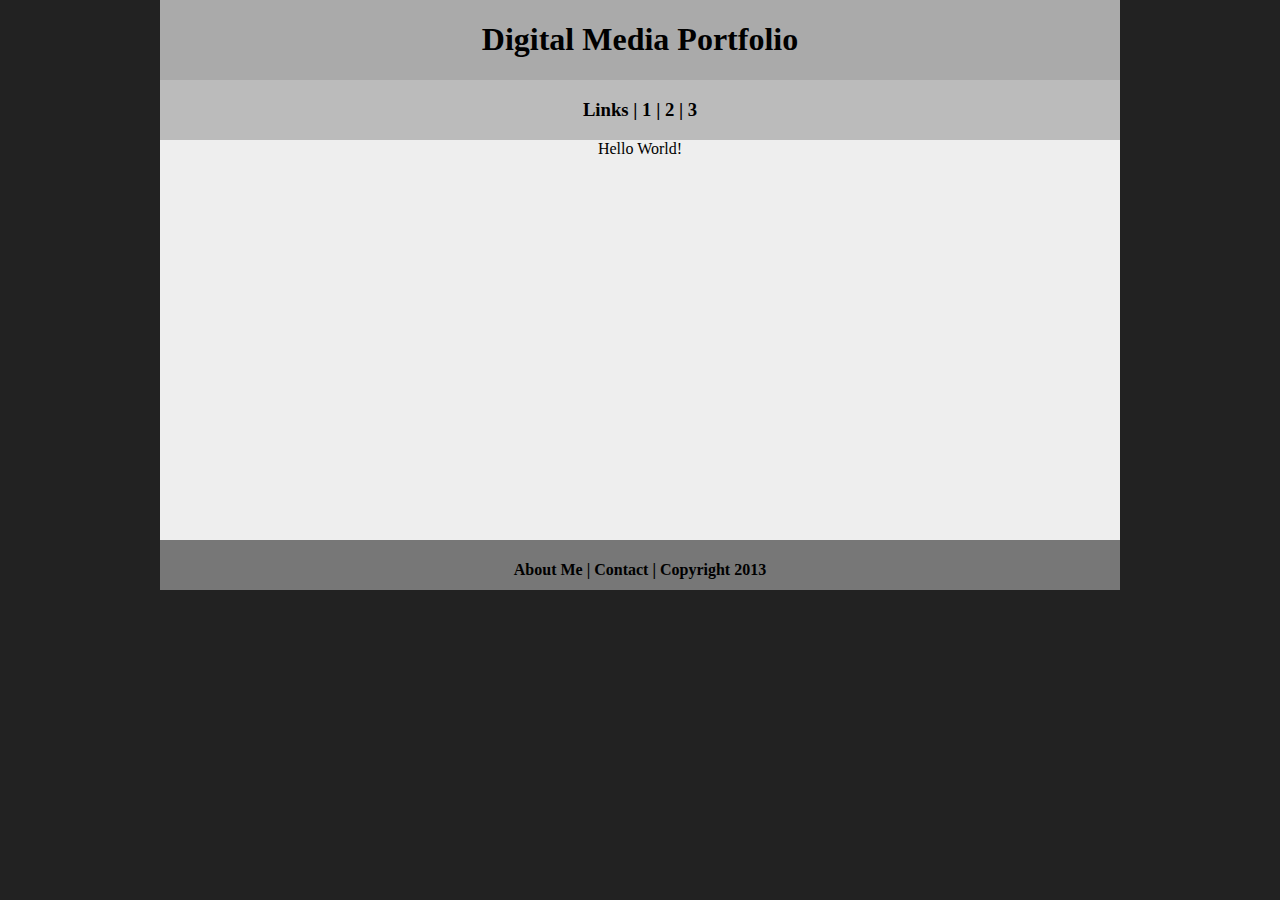
==== index.html @ ac60175d "Add files via upload" ====
<!DOCTYPE html>
<html class="homePage">
<head>
	<!-- This is a comment! Text here will be ignored by the browser. -->
	<meta charset="UTF-8">
	<title>My Portfolio</title>
	<link href="myCSS.css" rel="stylesheet" type="text/css">
</head>
<body>
<div class="container">
  <div class="header">
  	<h1>Digital Media Portfolio</h1>
  </div>
  <div class="nav">
    <h3>Links | 1 | 2 | 3</h3>
  </div>
  <div class="content">Hello World!</div>
  <div class="footer">
    <h4>About Me | Contact | Copyright 2013</h4>
  </div>
</div>
</body>
</html>
---- myCSS.css ----
@charset "UTF-8";
/* This is a comment! Text here will be ignored by the browser. */
body {
	margin: 0 auto;
}
.homePage {
	background: #222222;
}
.container {
	width: 960px;
	margin: 0 auto;
}
.header {
	background: #AAAAAA;
	text-align: center;
	margin: 0px;
	padding: 5;
	float: left;
	width: 100%;
	height: 80px;
	
}
.nav {
	background: #BBBBBB;
	margin: 0px;
	padding: 5;
	float: left;
	width: 100%;
	height: 60px;
	text-align: center;
}
.content {
	background: #EEEEEE;
	margin: 0px;
	float: left;
	width: 100%;
	height: 400px;
	text-align: center;
}
.footer {
	background: #777777;
	margin: 0px;
	float: left;
	width: 100%;
	height: 50px;
	text-align: center;
}
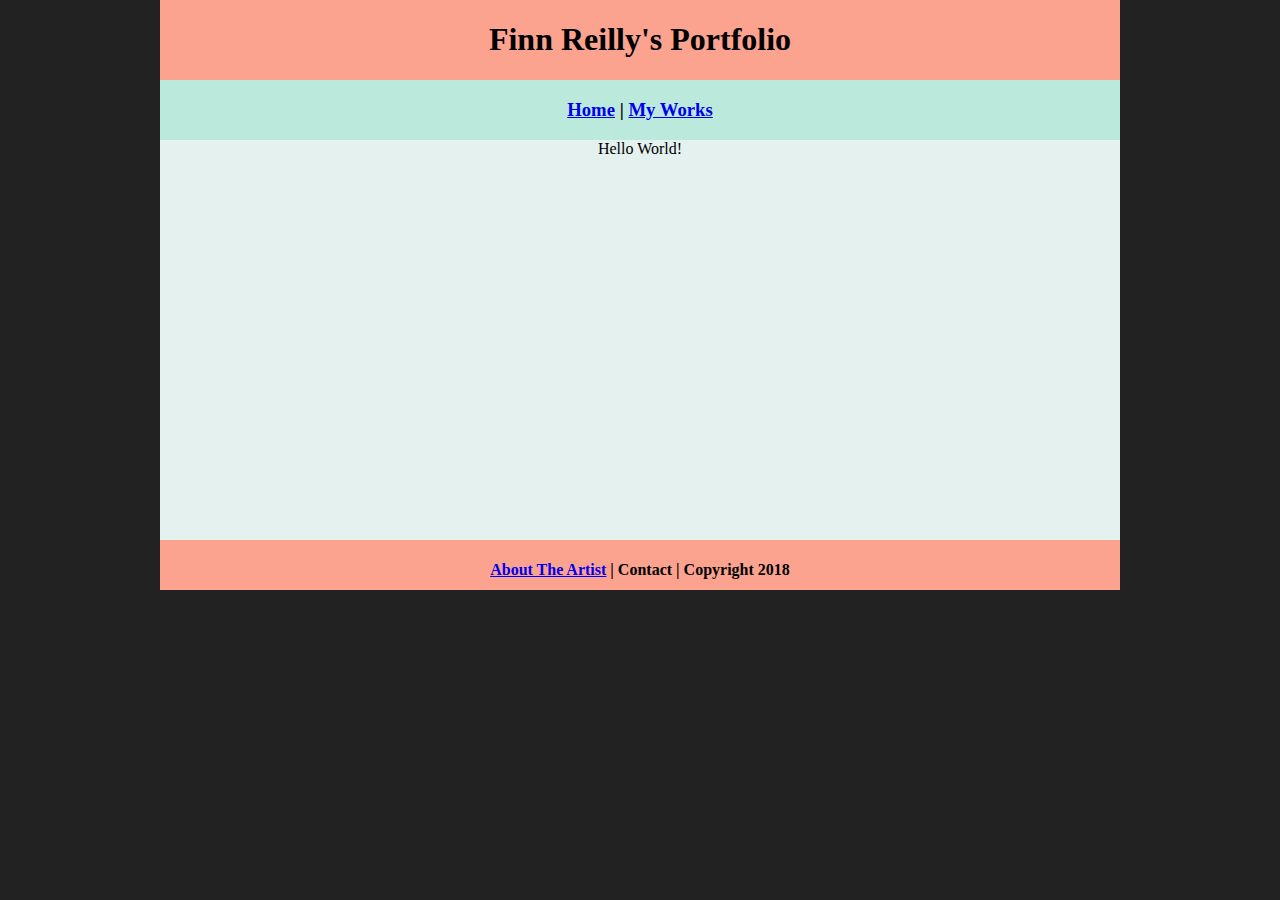
==== commit f702bc3d: "Add files via upload" ====
--- a/index.html
+++ b/index.html
@@ -9,14 +9,14 @@
 <body>
 <div class="container">
   <div class="header">
-  	<h1>Digital Media Portfolio</h1>
+  	<h1>Finn Reilly's Portfolio</h1>
   </div>
   <div class="nav">
-    <h3>Links | 1 | 2 | 3</h3>
+    <h3><a href="index.html">Home</a> | <a href="myworks.html">My Works</a></h3>
   </div>
   <div class="content">Hello World!</div>
   <div class="footer">
-    <h4>About Me | Contact | Copyright 2013</h4>
+    <h4><a href="aboutme.html">About The Artist</a> | Contact | Copyright 2018</h4>
   </div>
 </div>
 </body>
--- a/myCSS.css
+++ b/myCSS.css
@@ -11,7 +11,7 @@
 	margin: 0 auto;
 }
 .header {
-	background: #AAAAAA;
+	background: #FCA390;
 	text-align: center;
 	margin: 0px;
 	padding: 5;
@@ -21,7 +21,7 @@
 	
 }
 .nav {
-	background: #BBBBBB;
+	background: #BBEADC;
 	margin: 0px;
 	padding: 5;
 	float: left;
@@ -30,7 +30,7 @@
 	text-align: center;
 }
 .content {
-	background: #EEEEEE;
+	background: #E4F1EF;
 	margin: 0px;
 	float: left;
 	width: 100%;
@@ -38,7 +38,7 @@
 	text-align: center;
 }
 .footer {
-	background: #777777;
+	background: #FCA390;
 	margin: 0px;
 	float: left;
 	width: 100%;
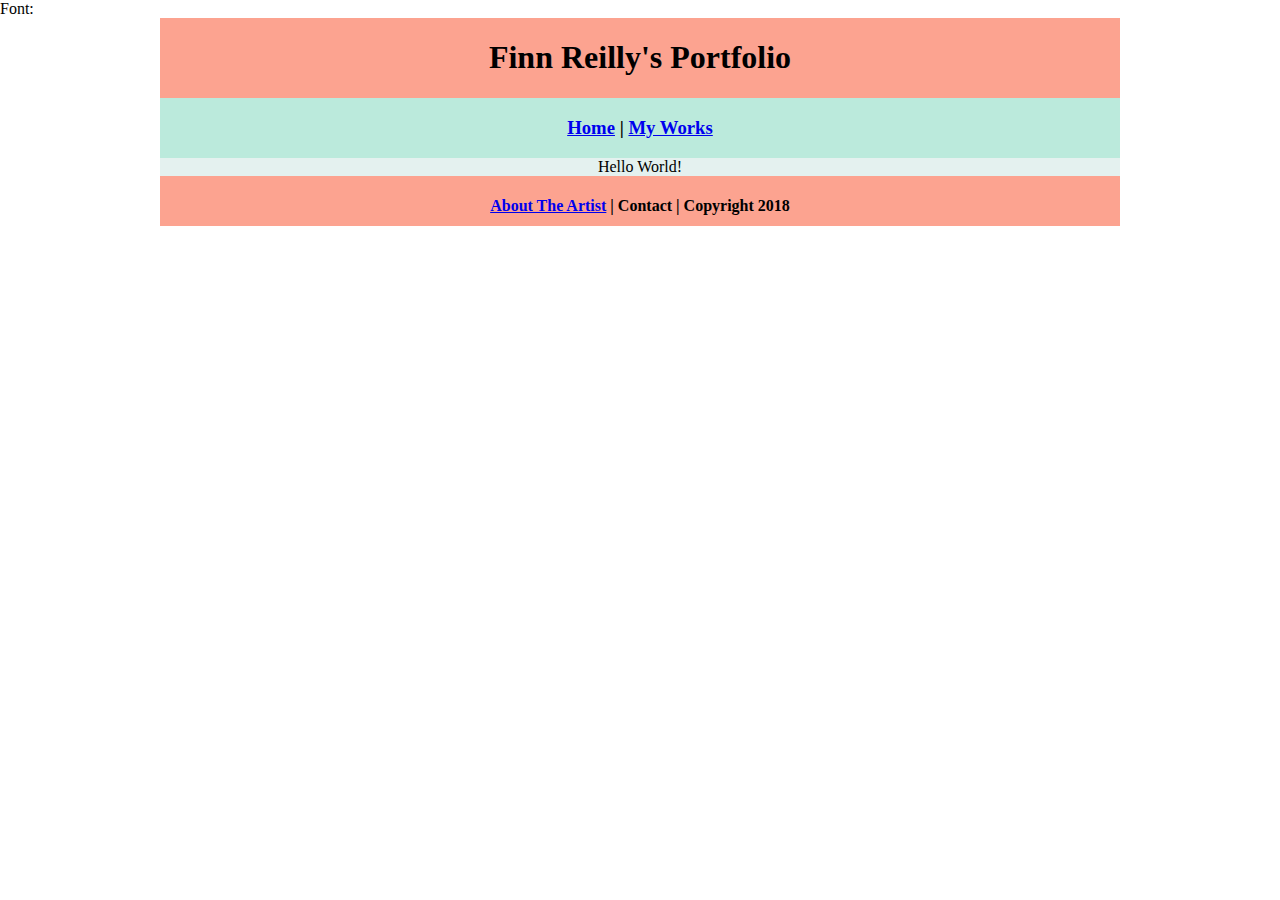
==== commit 9113f621: "Add files via upload" ====
--- a/index.html
+++ b/index.html
@@ -7,6 +7,7 @@
 	<link href="myCSS.css" rel="stylesheet" type="text/css">
 </head>
 <body>
+	Font: 
 <div class="container">
   <div class="header">
   	<h1>Finn Reilly's Portfolio</h1>
--- a/myCSS.css
+++ b/myCSS.css
@@ -1,7 +1,27 @@
 @charset "UTF-8";
 /* This is a comment! Text here will be ignored by the browser. */
 body {
-	margin: 0 auto;
+	margin: 0 auto; 
+	font:"vera-sans"
+     margin: 0;
+     padding: 0;
+     color: #000;
+}
+
+
+     background-color: #FFFFFF;
+     margin: 0;
+     padding: 0;
+     color: #000;
+}
+
+
+     margin: 0;
+     padding: 0;
+     color: #000;
+}
+
+
 }
 .homePage {
 	background: #222222;
@@ -34,7 +54,7 @@
 	margin: 0px;
 	float: left;
 	width: 100%;
-	height: 400px;
+
 	text-align: center;
 }
 .footer {
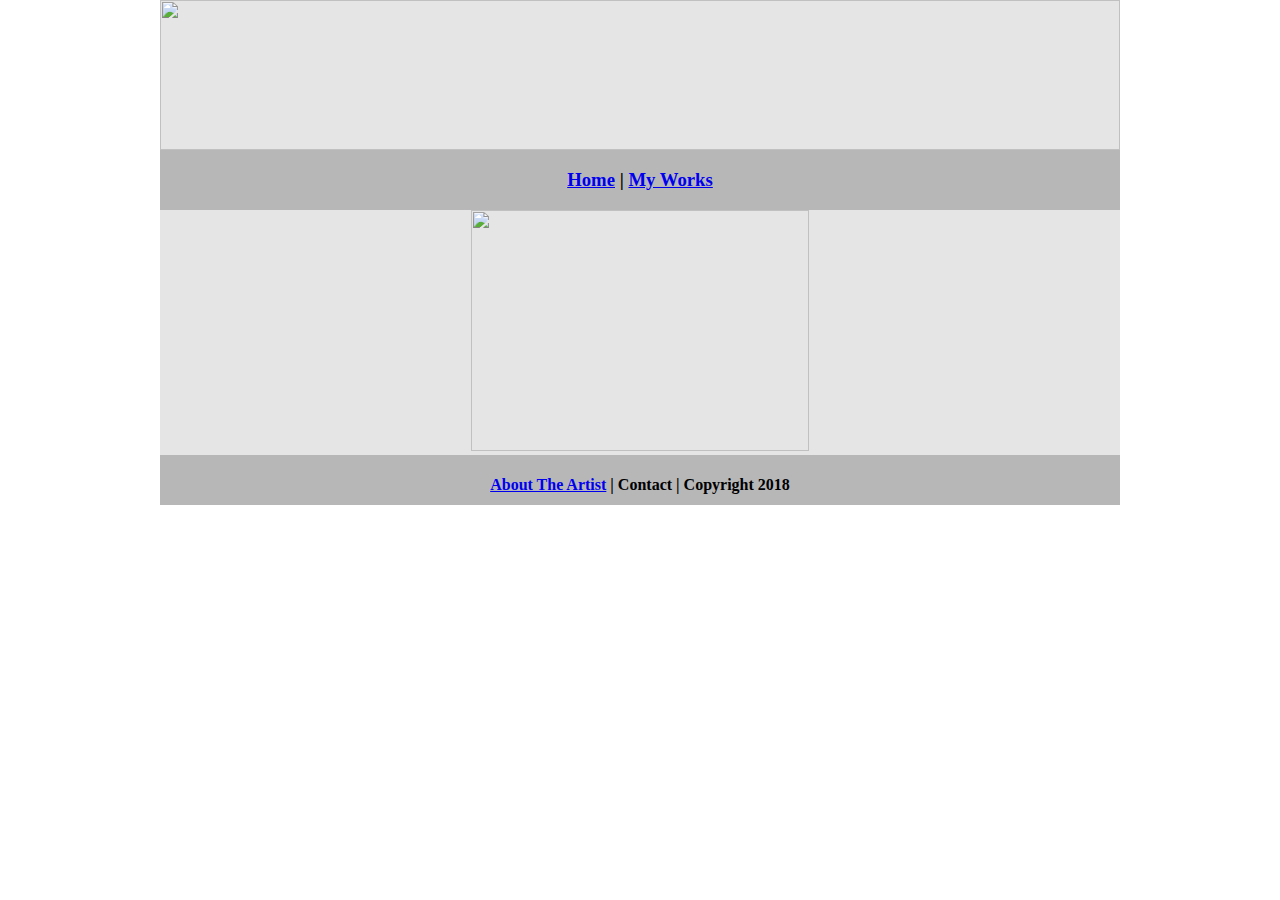
==== commit 99be5f74: "Add files via upload" ====
--- a/index.html
+++ b/index.html
@@ -7,15 +7,16 @@
 	<link href="myCSS.css" rel="stylesheet" type="text/css">
 </head>
 <body>
-	Font: 
+
 <div class="container">
   <div class="header">
-  	<h1>Finn Reilly's Portfolio</h1>
+    <img src="images/header.jpg" width="960" height="150" alt=""/>
+    <h1>&nbsp;</h1>
   </div>
   <div class="nav">
     <h3><a href="index.html">Home</a> | <a href="myworks.html">My Works</a></h3>
   </div>
-  <div class="content">Hello World!</div>
+  <div class="content"><img src="images/welcome.jpg" width="338" height="241" alt=""/></div>
   <div class="footer">
     <h4><a href="aboutme.html">About The Artist</a> | Contact | Copyright 2018</h4>
   </div>
--- a/myCSS.css
+++ b/myCSS.css
@@ -31,17 +31,17 @@
 	margin: 0 auto;
 }
 .header {
-	background: #FCA390;
+	background: #e5e5e5;
 	text-align: center;
 	margin: 0px;
 	padding: 5;
 	float: left;
 	width: 100%;
-	height: 80px;
+	height: 150px;
 	
 }
 .nav {
-	background: #BBEADC;
+	background: #b7b7b7;
 	margin: 0px;
 	padding: 5;
 	float: left;
@@ -50,7 +50,7 @@
 	text-align: center;
 }
 .content {
-	background: #E4F1EF;
+	background: #e5e5e5;
 	margin: 0px;
 	float: left;
 	width: 100%;
@@ -58,7 +58,7 @@
 	text-align: center;
 }
 .footer {
-	background: #FCA390;
+	background: #b7b7b7;
 	margin: 0px;
 	float: left;
 	width: 100%;
